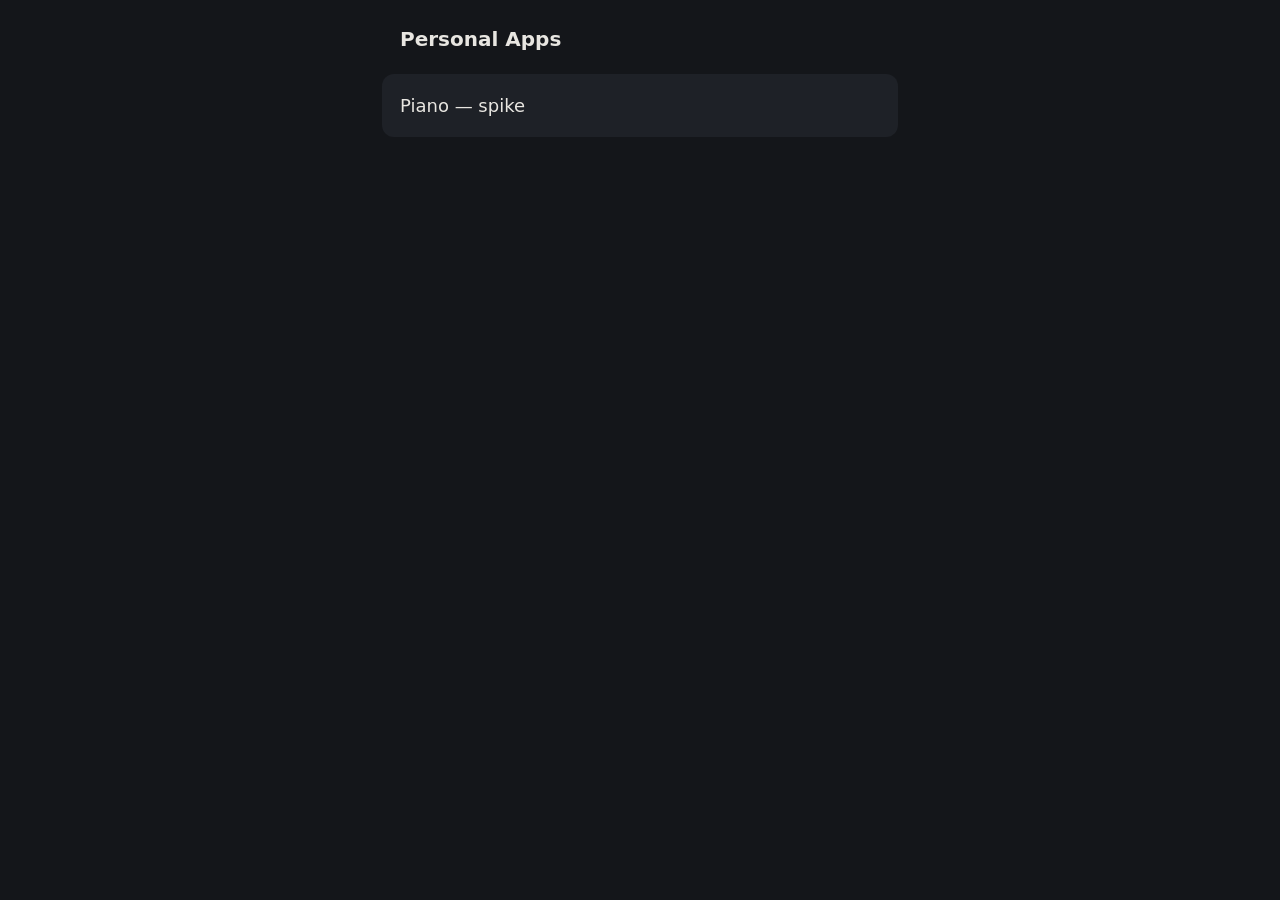
==== index.html @ bf5fdfaa "Piano spike: MIDI test page, Apps Script bridge, hub page Co-Authored-By: Claude Opus 5.5 <noreply@a" ====
<!doctype html>
<html lang="ru"><head><meta charset="utf-8"><meta name="viewport" content="width=device-width, initial-scale=1">
<title>Personal Apps</title>
<style>body{margin:0;background:#14161a;color:#e8e6e1;font:18px/1.5 system-ui,sans-serif;padding:24px 16px}
a{display:block;max-width:480px;margin:0 auto 12px;padding:18px;border-radius:12px;background:#1e2127;color:#e8e6e1;text-decoration:none}
h1{max-width:480px;margin:0 auto 20px;font-size:20px}</style></head>
<body><h1>Personal Apps</h1>
<a href="piano/spike/">Piano — spike</a>
</body></html>
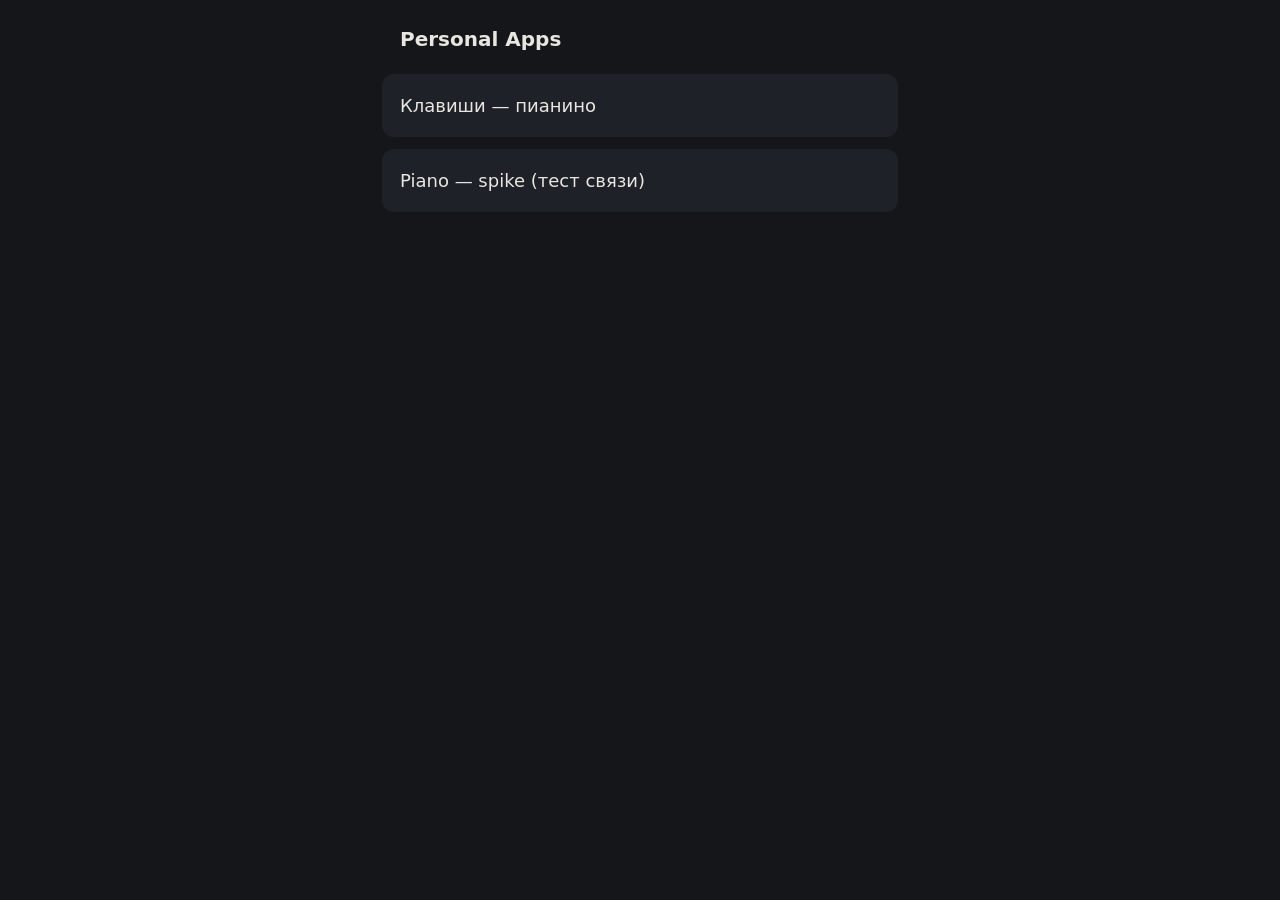
==== commit a02c65cd: "Piano app: shell, Theory section, six blocks, metronome; bridge progress action Co-Authored-By: Clau" ====
--- a/index.html
+++ b/index.html
@@ -5,5 +5,6 @@
 a{display:block;max-width:480px;margin:0 auto 12px;padding:18px;border-radius:12px;background:#1e2127;color:#e8e6e1;text-decoration:none}
 h1{max-width:480px;margin:0 auto 20px;font-size:20px}</style></head>
 <body><h1>Personal Apps</h1>
-<a href="piano/spike/">Piano — spike</a>
+<a href="piano/">Клавиши — пианино</a>
+<a href="piano/spike/">Piano — spike (тест связи)</a>
 </body></html>
